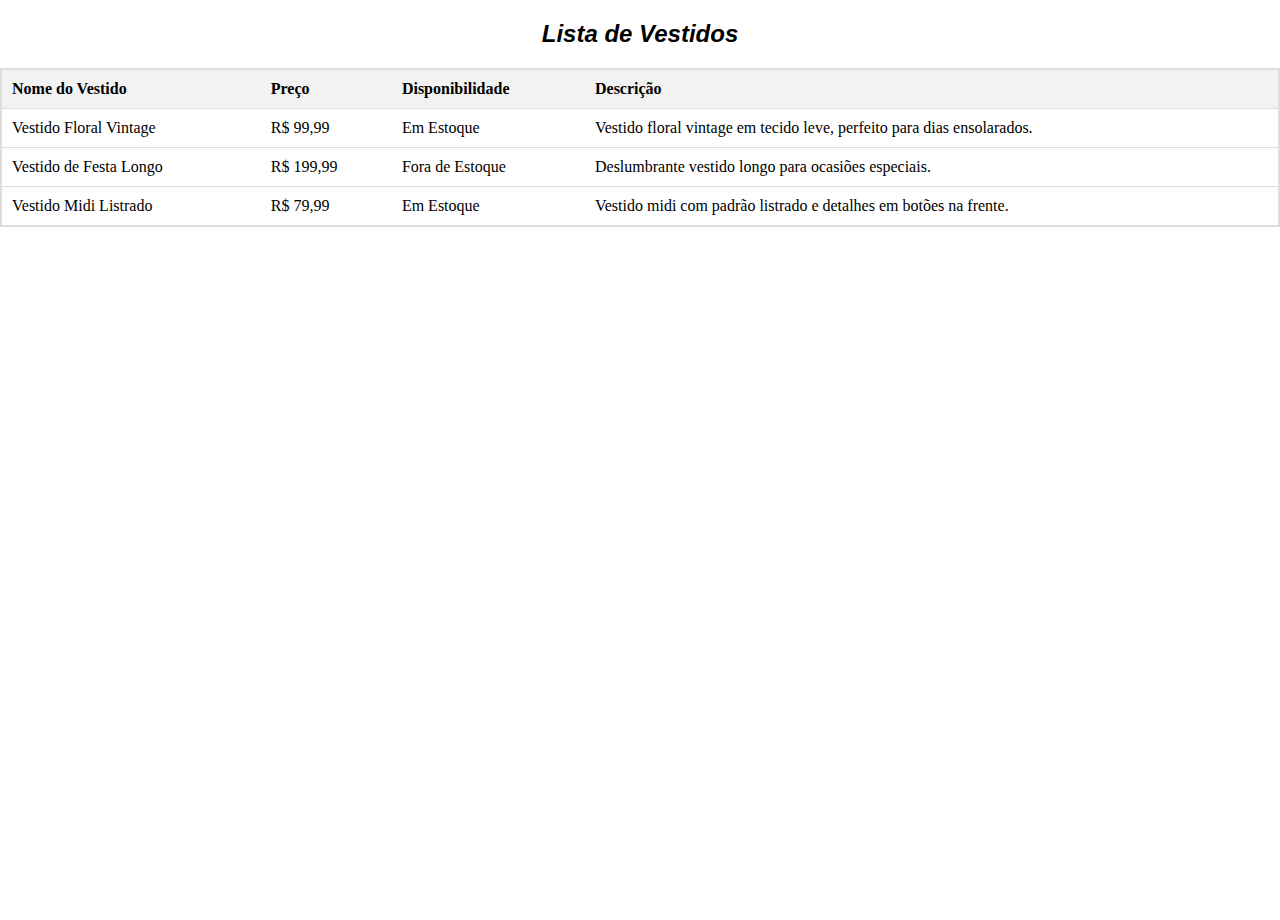
==== lojaroupa/Vestido/disponibilidade.html @ 4715b302 "Add files via upload" ====
<!DOCTYPE html>
<html lang="pt-br">
<head>
    <meta charset="UTF-8">
    <meta name="viewport" content="width=device-width, initial-scale=1.0">
    <title>Disponibilidade</title>
    <link rel="stylesheet" href="estilovestido.css">
</head>
<body>
    <h2>Lista de Vestidos</h2>

<table>
  <thead>
    <tr>
      <th>Nome do Vestido</th>
      <th>Preço</th>
      <th>Disponibilidade</th>
      <th>Descrição</th>
    </tr>
  </thead>
  <tbody>
    <tr>
      <td>Vestido Floral Vintage</td>
      <td>R$ 99,99</td>
      <td>Em Estoque</td>
      <td>Vestido floral vintage em tecido leve, perfeito para dias ensolarados.</td>
    </tr>
    <tr>
      <td>Vestido de Festa Longo</td>
      <td>R$ 199,99</td>
      <td>Fora de Estoque</td>
      <td>Deslumbrante vestido longo para ocasiões especiais.</td>
    </tr>
    <tr>
      <td>Vestido Midi Listrado</td>
      <td>R$ 79,99</td>
      <td>Em Estoque</td>
      <td>Vestido midi com padrão listrado e detalhes em botões na frente.</td>
    </tr>
    <!-- Adicione mais linhas conforme necessário -->
  </tbody>
</table>
</body>
</html>
---- lojaroupa/Vestido/estilovestido.css ----
#navbar ul{
    padding: 0%;
    margin: 0;
    text-align: center;
    width:100%;
    list-style: none;
    font-size: 0 ;
}
#navbar ul li {
    display: inline-block ;
    margin: 0%;
    padding: 0%;
    font-size: 15px;
}
#navbar ul li a{
    text-decoration: none;
    padding: 10px 20px;
    margin:0% ;
    float: left;
    border-bottom:3px solid;
    display: block;
}
#navbar ul li a:hover {
    background-color: #555; /* Cor de fundo do item do navbar ao passar o mouse */
}

.container3 {
    display: flex;
    flex-wrap: wrap;
    justify-content: center;
    align-items: center;
    height: 100vh;
}

.image {
    margin-right: 20px;
    flex: 1;
    margin-right: 20px;
    text-align: center;
}

.image img {
    max-width: 100%;
    max-height: 100%;
    height: auto;
}

.image p {
    margin-top: 5px;
}
.iframe-horizontal{
    width: 2000px;
    height: 1250px;
    margin: 0;
    padding: 0;
    border: none;
    overflow: hidden;
}
html, body{
    height: 100%;
    margin: 0;
    padding: 0;
  
}
h1{
    text-align: center;
    font-style: oblique;
    font-family: Arial, Helvetica, sans-serif;
}
h2{
    text-align: center;
    font-style: oblique;
    font-family: Arial, Helvetica, sans-serif;
}
table {
    width: 100%;
    border-collapse: collapse;
    border: 2px solid #ddd; /* Adiciona uma borda à tabela */
}
th, td {
    padding: 10px;
    text-align: left;
    border-bottom: 1px solid #ddd;
}
th {
    background-color: #f2f2f2;
}
tr:hover {
    background-color: #f5f5f5;
}
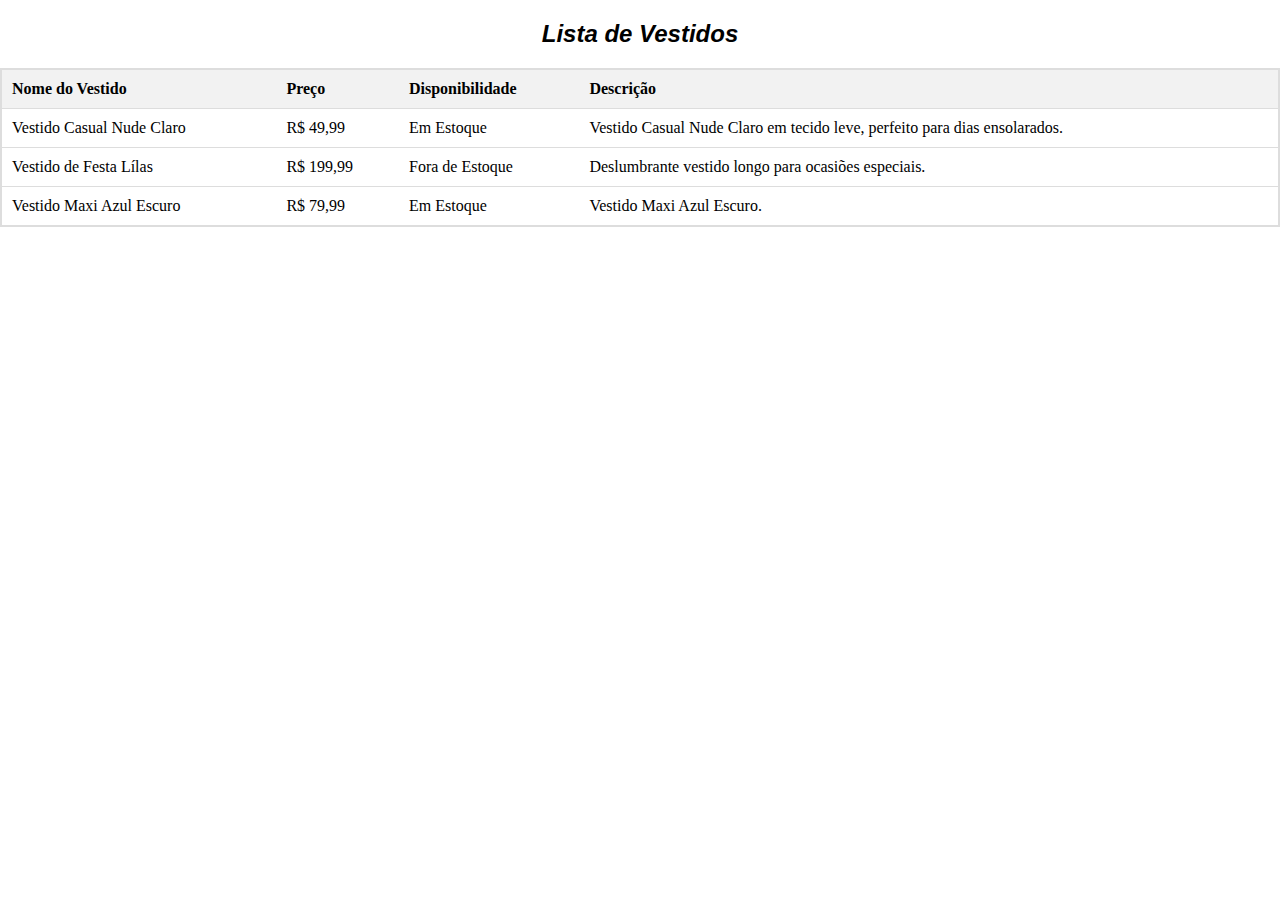
==== commit 73d23ec5: "Mudando a tabela" ====
--- a/lojaroupa/Vestido/disponibilidade.html
+++ b/lojaroupa/Vestido/disponibilidade.html
@@ -20,22 +20,22 @@
   </thead>
   <tbody>
     <tr>
-      <td>Vestido Floral Vintage</td>
-      <td>R$ 99,99</td>
+      <td>Vestido Casual Nude Claro</td>
+      <td>R$ 49,99</td>
       <td>Em Estoque</td>
-      <td>Vestido floral vintage em tecido leve, perfeito para dias ensolarados.</td>
+      <td>Vestido Casual Nude Claro em tecido leve, perfeito para dias ensolarados.</td>
     </tr>
     <tr>
-      <td>Vestido de Festa Longo</td>
+      <td>Vestido de Festa Lílas</td>
       <td>R$ 199,99</td>
       <td>Fora de Estoque</td>
       <td>Deslumbrante vestido longo para ocasiões especiais.</td>
     </tr>
     <tr>
-      <td>Vestido Midi Listrado</td>
+      <td>Vestido Maxi Azul Escuro</td>
       <td>R$ 79,99</td>
       <td>Em Estoque</td>
-      <td>Vestido midi com padrão listrado e detalhes em botões na frente.</td>
+      <td>Vestido Maxi Azul Escuro.</td>
     </tr>
     <!-- Adicione mais linhas conforme necessário -->
   </tbody>
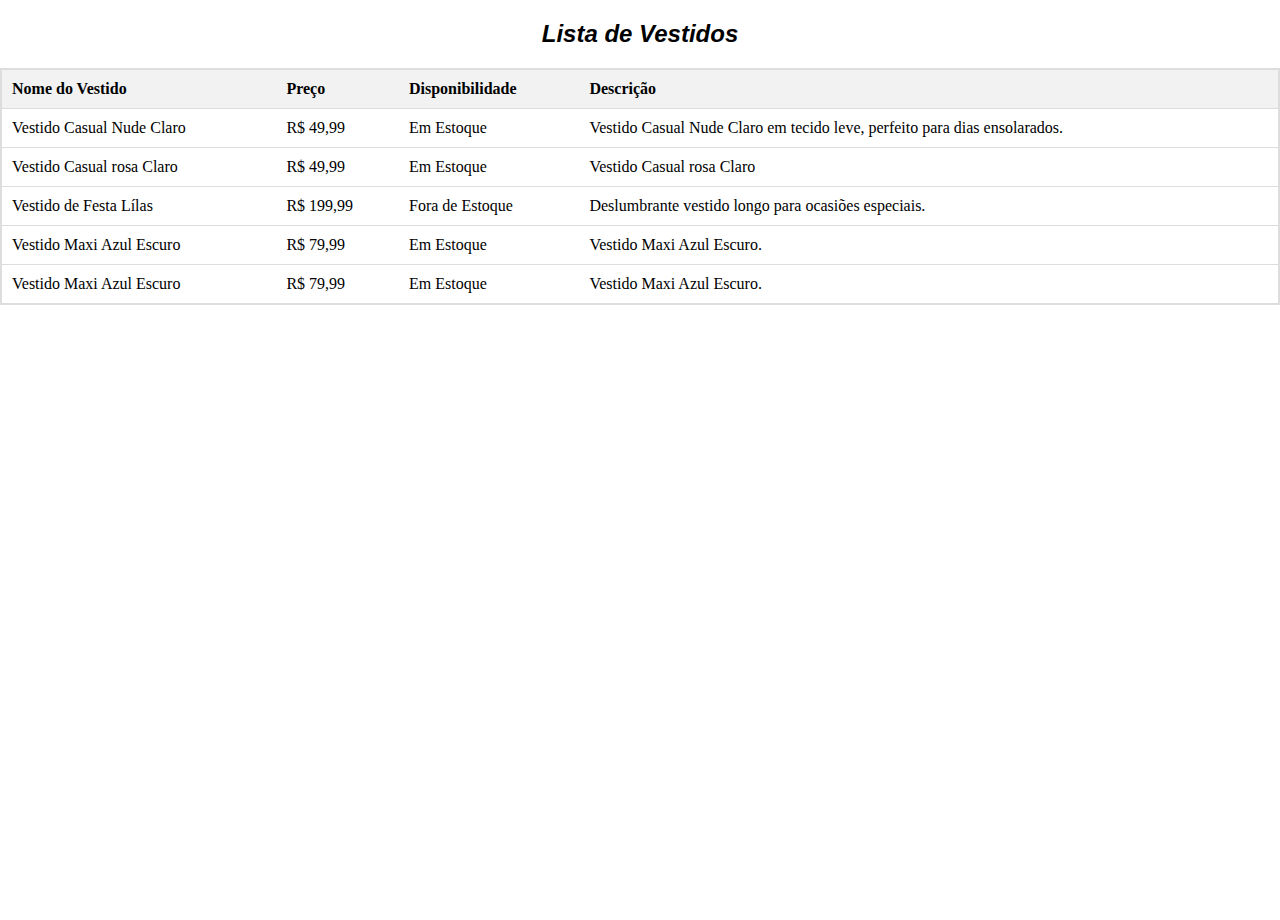
==== commit d6c27e1f: "adicionei conteudo" ====
--- a/lojaroupa/Vestido/disponibilidade.html
+++ b/lojaroupa/Vestido/disponibilidade.html
@@ -26,6 +26,12 @@
       <td>Vestido Casual Nude Claro em tecido leve, perfeito para dias ensolarados.</td>
     </tr>
     <tr>
+      <td>Vestido Casual rosa Claro</td>
+      <td>R$ 49,99</td>
+      <td>Em Estoque</td>
+      <td>Vestido Casual rosa Claro</td>
+    </tr>
+    <tr>
       <td>Vestido de Festa Lílas</td>
       <td>R$ 199,99</td>
       <td>Fora de Estoque</td>
@@ -37,7 +43,12 @@
       <td>Em Estoque</td>
       <td>Vestido Maxi Azul Escuro.</td>
     </tr>
-    <!-- Adicione mais linhas conforme necessário -->
+    <tr>
+      <td>Vestido Maxi Azul Escuro</td>
+      <td>R$ 79,99</td>
+      <td>Em Estoque</td>
+      <td>Vestido Maxi Azul Escuro.</td>
+    </tr>
   </tbody>
 </table>
 </body>
